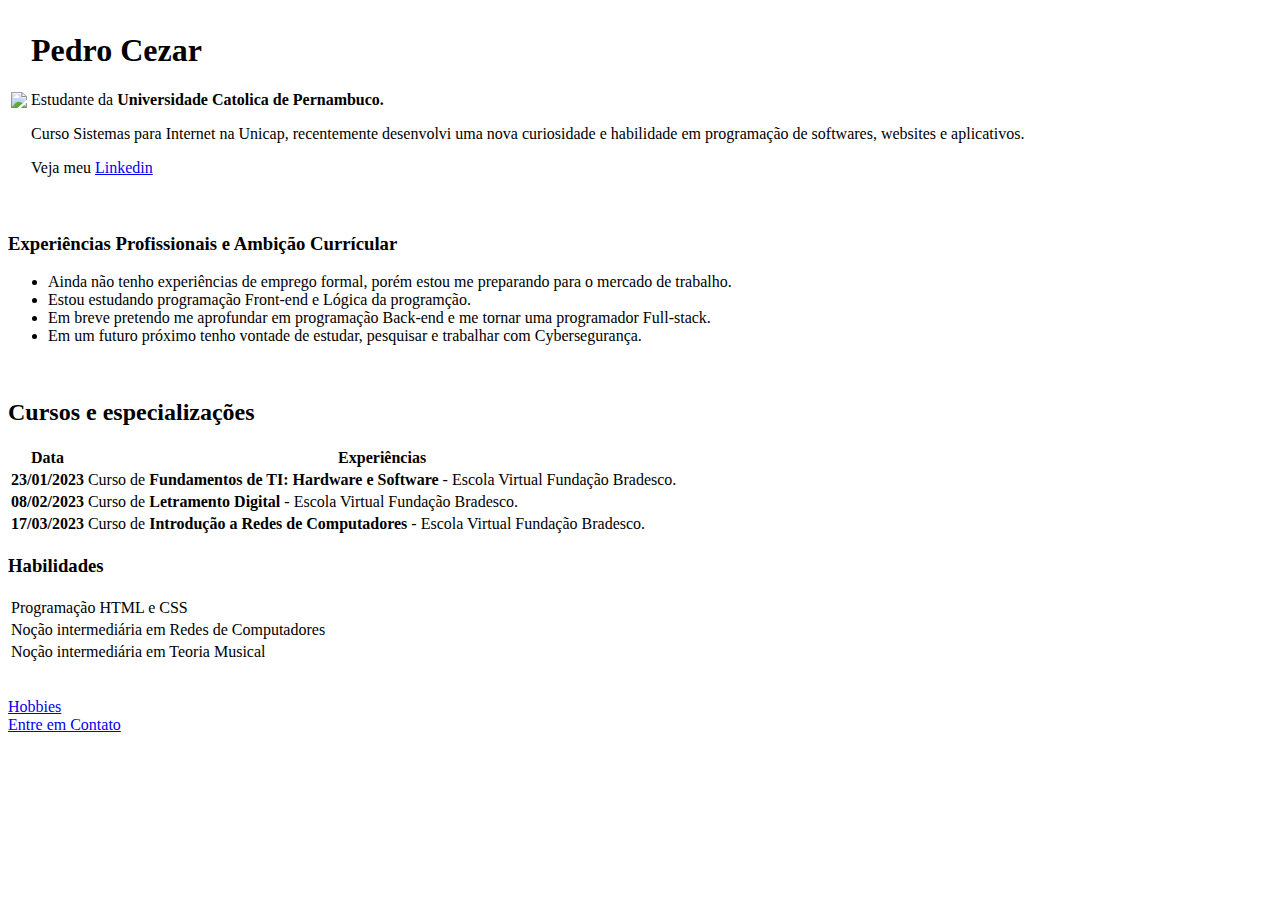
==== index.html @ 35e669ff "Add files via upload" ====
<!DOCTYPE html>
<html lang="pt-br">
<head>
    <meta charset="UTF-8">
    
    <title>Pedro Cezar</title>
</head>
<body>
    <table>
        <tr>
        <td> <img src="https://lh3.googleusercontent.com/[base64]w728-h970-s-no?authuser=0"
             width = "200px"> </td>
    <td>
        <h1>Pedro Cezar</h1>

        <p>Estudante da <strong>Universidade Catolica de Pernambuco.</strong> </p>

        <p>Curso Sistemas para Internet na Unicap, recentemente desenvolvi uma nova curiosidade e habilidade em programação de softwares, websites e aplicativos.</p>

        <p>Veja meu <a href="https://www.linkedin.com/in/pedro-cezar-77a444270/">Linkedin</a> </p>

    </td>
        </tr>
    </table>

    <br>

    <h3>Experiências Profissionais e Ambição Currícular</h3>

    <ul>
        <li>Ainda não tenho experiências de emprego formal, porém estou me preparando para o mercado de trabalho.</li>
        <li>Estou estudando programação Front-end e Lógica da programção.</li>
        <li>Em breve pretendo me aprofundar em programação Back-end e me tornar uma programador Full-stack.</li>
        <li>Em um futuro próximo tenho vontade de estudar, pesquisar e trabalhar com Cybersegurança.</li>
    </ul>

    <br>

    <h2>Cursos e especializações</h2>

    <table>
        <tr>
            <th> <strong>Data</strong> </th>
            <th> <strong>Experiências</strong> </th>
        </tr>
        <tr>
            <td> <strong>23/01/2023</strong> </td>
            <td>Curso de <strong>Fundamentos de TI: Hardware e Software</strong> - Escola Virtual Fundação Bradesco.</td>
        </tr>

        <tr>
            <td> <strong>08/02/2023</strong> </td>
            <td>Curso de <strong>Letramento Digital</strong> - Escola Virtual Fundação Bradesco.</td>
        </tr>

        <tr>
            <td> <strong>17/03/2023</strong> </td>
            <td>Curso de <strong>Introdução a Redes de Computadores</strong> - Escola Virtual Fundação Bradesco.</td>
        </tr>
    </table>

    <h3>Habilidades</h3>
    <table>
        <tr>
            <td>Programação HTML e CSS</td>
        </tr>
        <tr>
            <td>Noção intermediária em Redes de Computadores</td>
        </tr>
        <tr>
            <td>Noção intermediária em Teoria Musical</td>
        </tr>
    </table>

    <br>

    <p> <a href="hobbies.html">Hobbies </a> <br> 
        <a href="contato.html"> Entre em Contato</a> </p>

   
    
</body>
</html>
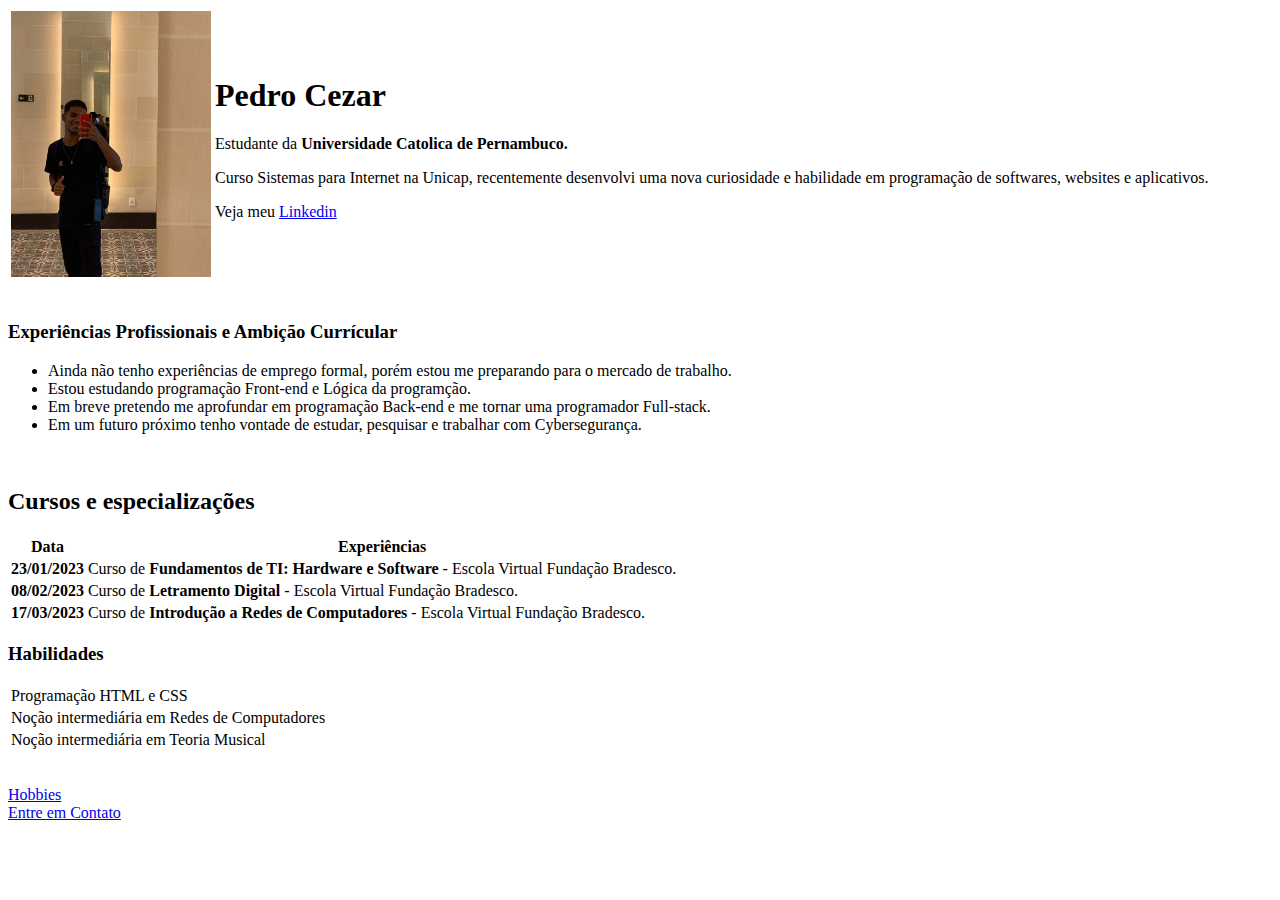
==== commit 108b4bd9: "Update index.html" ====
--- a/index.html
+++ b/index.html
@@ -8,7 +8,7 @@
 <body>
     <table>
         <tr>
-        <td> <img src="https://lh3.googleusercontent.com/[base64]w728-h970-s-no?authuser=0"
+        <td> <img src="Minha foto.jpg"
              width = "200px"> </td>
     <td>
         <h1>Pedro Cezar</h1>
@@ -80,4 +80,4 @@
    
     
 </body>
-</html>+</html>
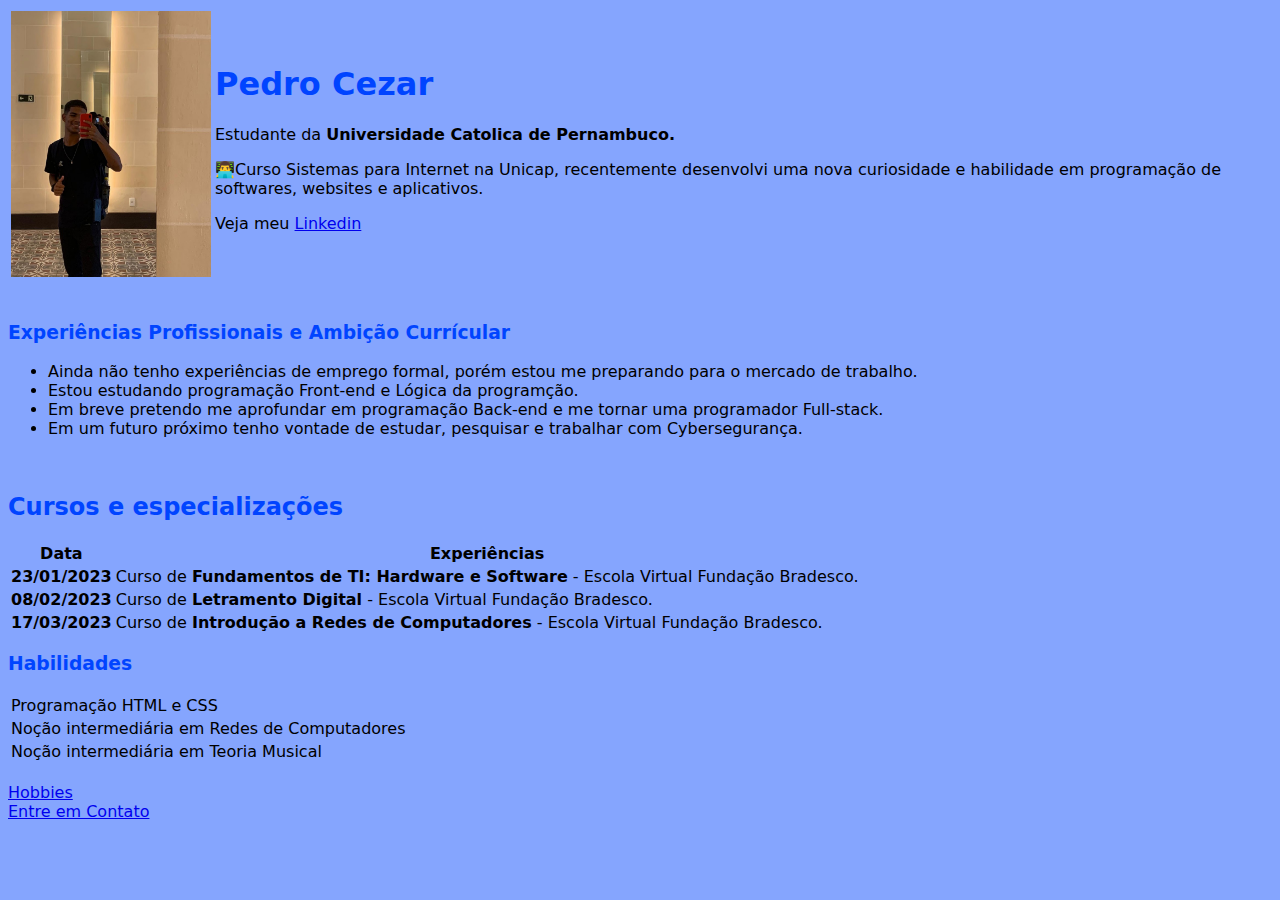
==== commit 018f744f: "Atualizando atividade" ====
--- a/index.html
+++ b/index.html
@@ -2,8 +2,8 @@
 <html lang="pt-br">
 <head>
     <meta charset="UTF-8">
-    
-    <title>Pedro Cezar</title>
+    <title>👨‍💻Pedro Cezar - Perfil Profissional</title>
+    <link rel="stylesheet" href="style.css">
 </head>
 <body>
     <table>
@@ -15,7 +15,7 @@
 
         <p>Estudante da <strong>Universidade Catolica de Pernambuco.</strong> </p>
 
-        <p>Curso Sistemas para Internet na Unicap, recentemente desenvolvi uma nova curiosidade e habilidade em programação de softwares, websites e aplicativos.</p>
+        <p>👨‍💻Curso Sistemas para Internet na Unicap, recentemente desenvolvi uma nova curiosidade e habilidade em programação de softwares, websites e aplicativos.</p>
 
         <p>Veja meu <a href="https://www.linkedin.com/in/pedro-cezar-77a444270/">Linkedin</a> </p>
 
@@ -74,7 +74,7 @@
 
     <br>
 
-    <p> <a href="hobbies.html">Hobbies </a> <br> 
+        <a href="hobbies.html">Hobbies </a> <br> 
         <a href="contato.html"> Entre em Contato</a> </p>
 
    
--- a/style.css
+++ b/style.css
@@ -0,0 +1,16 @@
+body{
+    background-color:rgba(0, 67, 252, 0.479);
+    font-family: system-ui, -apple-system, BlinkMacSystemFont, 'Segoe UI', Roboto, Oxygen, Ubuntu, Cantarell, 'Open Sans', 'Helvetica Neue', sans-serif, sans-serif;
+    color:rgb(0, 0, 0);
+}
+
+hr{
+    border-color: #000000;
+    border-style: dotted none none;
+    border-width: 5px;
+    width: 5px;
+}
+
+h1, h2, h3{
+    color:rgb(0, 68, 255);
+}